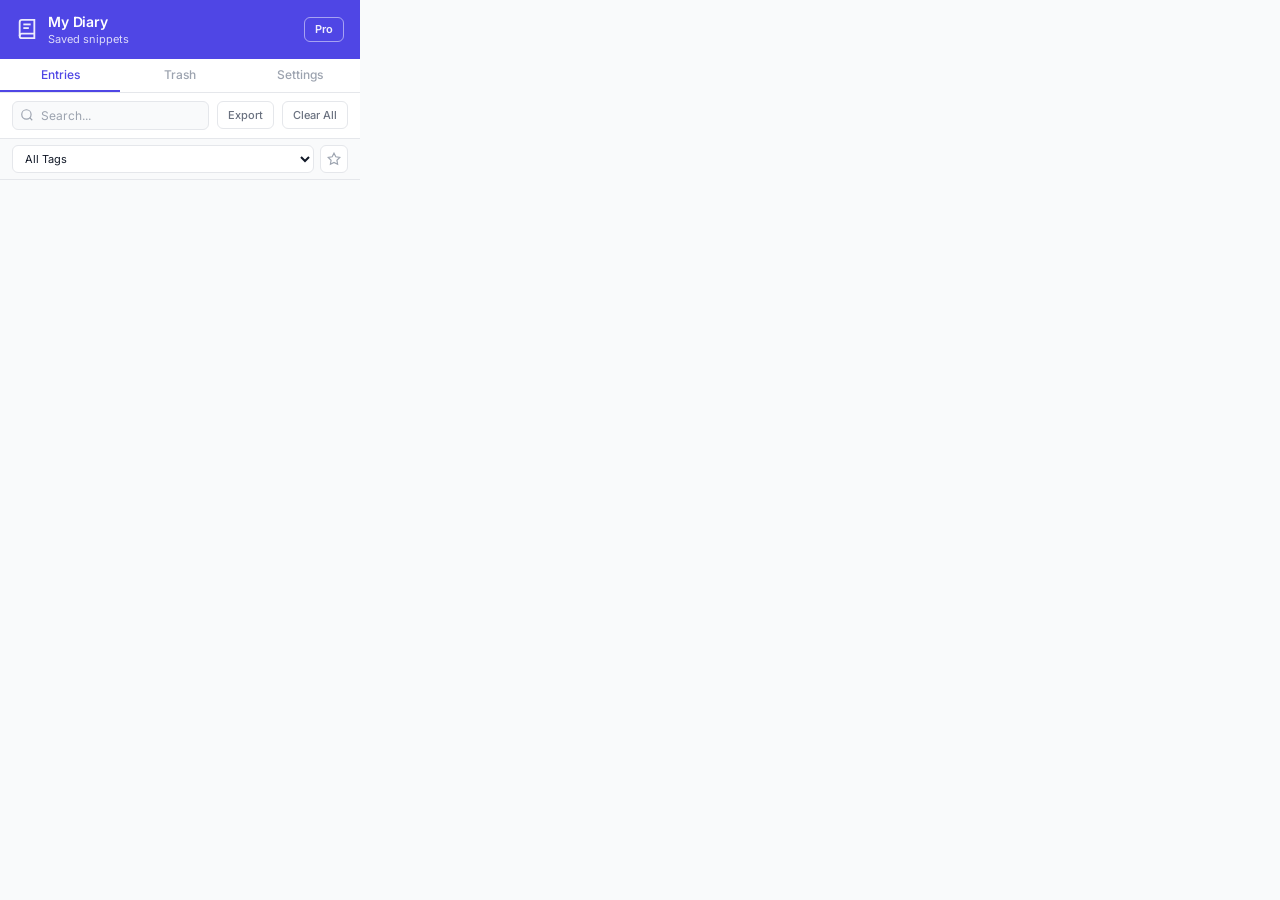
==== popup.html @ 0859d20f "WIP: feat:premium features" ====
<!DOCTYPE html>
<html lang="en">
<head>
  <meta charset="UTF-8">
  <meta name="viewport" content="width=device-width, initial-scale=1.0">
  <title>My Diary</title>
  <link rel="preconnect" href="https://fonts.googleapis.com">
  <link rel="preconnect" href="https://fonts.gstatic.com" crossorigin>
  <link href="https://fonts.googleapis.com/css2?family=Inter:wght@400;500;600&display=swap" rel="stylesheet">
  <link rel="stylesheet" href="popup.css">
</head>
<body>
  <div class="container">
    <header>
      <div class="header-content">
        <svg class="header-icon" viewBox="0 0 24 24" fill="none" stroke="currentColor" stroke-width="2">
          <path d="M4 19.5A2.5 2.5 0 0 1 6.5 17H20"/>
          <path d="M6.5 2H20v20H6.5A2.5 2.5 0 0 1 4 19.5v-15A2.5 2.5 0 0 1 6.5 2z"/>
          <line x1="8" y1="7" x2="16" y2="7"/>
          <line x1="8" y1="11" x2="14" y2="11"/>
        </svg>
        <div>
          <h1>My Diary</h1>
          <p class="subtitle">Saved snippets</p>
        </div>
        <a id="upgradeLink" href="https://vamshimorlawar.github.io/my-diary-extension/upgrade.html" target="_blank" class="header-upgrade">Pro</a>
        <span id="proBadge" class="header-pro-badge hidden">Pro</span>
      </div>
    </header>
    <div id="upgradeBanner" class="upgrade-banner hidden">
      <p>You've reached the 50-entry limit. <a href="https://vamshimorlawar.github.io/my-diary-extension/upgrade.html" target="_blank">Upgrade to Pro</a> for unlimited entries.</p>
    </div>

    <div class="tabs">
      <button class="tab active" data-tab="entries">Entries</button>
      <button class="tab" data-tab="trash">Trash <span id="trashCount" class="badge hidden">0</span></button>
      <button class="tab" data-tab="settings">Settings</button>
    </div>

    <div class="controls" id="entriesControls">
      <div class="search-wrapper">
        <svg class="search-icon" viewBox="0 0 24 24" fill="none" stroke="currentColor" stroke-width="2">
          <circle cx="11" cy="11" r="8"/>
          <path d="m21 21-4.35-4.35"/>
        </svg>
        <input type="text" id="searchInput" placeholder="Search...">
      </div>
      <button id="exportBtn" class="btn-outline btn-sm" title="Export (Pro)">Export</button>
      <button id="clearAllBtn" class="btn-outline btn-sm">Clear All</button>
    </div>

    <div class="filter-bar" id="filterBar">
      <select id="folderFilter" class="hidden">
        <option value="">All Folders</option>
      </select>
      <select id="tagFilter">
        <option value="">All Tags</option>
      </select>
      <button id="favFilterBtn" class="fav-filter-btn" title="Show favourites only">
        <svg viewBox="0 0 24 24" fill="none" stroke="currentColor" stroke-width="2">
          <polygon points="12 2 15.09 8.26 22 9.27 17 14.14 18.18 21.02 12 17.77 5.82 21.02 7 14.14 2 9.27 8.91 8.26 12 2"/>
        </svg>
      </button>
    </div>

    <div class="controls hidden" id="trashControls">
      <span class="trash-info" id="trashInfo">Last 5 deleted</span>
      <button id="emptyTrashBtn" class="btn-outline btn-sm btn-danger">Empty Trash</button>
    </div>

    <div id="entriesContainer"></div>
    <div id="trashContainer" class="hidden"></div>
    <div id="settingsContainer" class="hidden">
      <div class="settings-section">
        <h3>Pro license</h3>
        <p class="settings-desc" id="licenseStatus">Free plan</p>
        <div class="license-form" id="licenseForm">
          <input type="text" id="licenseKeyInput" placeholder="Enter license key (e.g. XXXX-XXXX-XXXX)">
          <button id="activateLicenseBtn" class="btn-primary">Activate</button>
          <p id="licenseMessage" class="license-message hidden"></p>
        </div>
        <p class="settings-hint"><a href="https://vamshimorlawar.github.io/my-diary-extension/upgrade.html" target="_blank">Get a license</a></p>
      </div>
      <div class="settings-section" id="darkModeSection">
        <h3>Dark mode</h3>
        <label class="settings-toggle">
          <input type="checkbox" id="darkModeToggle">
          <span>Use dark theme</span>
        </label>
      </div>
    </div>
  </div>

  <script src="popup.js"></script>
</body>
</html>
---- popup.css ----
* {
  margin: 0;
  padding: 0;
  box-sizing: border-box;
}

:root {
  --primary: #4f46e5;
  --primary-hover: #4338ca;
  --accent: #eab308;
  
  --bg-primary: #ffffff;
  --bg-secondary: #f9fafb;
  --bg-hover: #f3f4f6;
  
  --text-primary: #111827;
  --text-secondary: #6b7280;
  --text-muted: #9ca3af;
  
  --border: #e5e7eb;
  --border-hover: #d1d5db;
  
  --success: #10b981;
  --danger: #ef4444;
  
  --font: 'Inter', -apple-system, BlinkMacSystemFont, sans-serif;
  --radius: 6px;
  --transition: 150ms ease;
}

body.theme-dark {
  --bg-primary: #1f2937;
  --bg-secondary: #111827;
  --bg-hover: #374151;
  --text-primary: #f9fafb;
  --text-secondary: #d1d5db;
  --text-muted: #9ca3af;
  --border: #374151;
  --border-hover: #4b5563;
}

body.theme-dark header {
  background: #374151;
}

body.theme-dark #searchInput,
body.theme-dark .comment-input,
body.theme-dark .license-form input,
body.theme-dark #tagFilter,
body.theme-dark #folderFilter {
  background: var(--bg-primary) !important;
  color: var(--text-primary) !important;
  -webkit-text-fill-color: var(--text-primary) !important;
  border-color: var(--border);
}

body.theme-dark #searchInput::placeholder,
body.theme-dark .comment-input::placeholder {
  color: var(--text-muted);
}

body.theme-dark .btn-outline {
  background: var(--bg-primary);
  color: var(--text-secondary);
  border-color: var(--border);
}

body.theme-dark .btn-outline:hover {
  background: var(--bg-hover);
  border-color: var(--border-hover);
}

body {
  font-family: var(--font);
  background: var(--bg-secondary);
  width: 360px;
  height: 480px;
  overflow: hidden;
  font-size: 13px;
  line-height: 1.4;
  color: var(--text-primary);
  -webkit-font-smoothing: antialiased;
}

.container {
  display: flex;
  flex-direction: column;
  height: 100%;
}

/* Header */
header {
  background: var(--primary);
  color: white;
  padding: 12px 16px;
}

.header-content {
  display: flex;
  align-items: center;
  gap: 10px;
  position: relative;
}

.header-icon {
  width: 22px;
  height: 22px;
  opacity: 0.9;
}

header h1 {
  font-size: 14px;
  font-weight: 600;
  letter-spacing: -0.01em;
}

.subtitle {
  font-size: 11px;
  opacity: 0.8;
}

.header-upgrade {
  margin-left: auto;
  font-size: 11px;
  font-weight: 600;
  color: rgba(255, 255, 255, 0.9);
  text-decoration: none;
  padding: 4px 10px;
  border: 1px solid rgba(255, 255, 255, 0.5);
  border-radius: var(--radius);
  transition: all var(--transition);
}

.header-upgrade:hover {
  background: rgba(255, 255, 255, 0.2);
  color: white;
}

.header-pro-badge {
  margin-left: auto;
  font-size: 10px;
  font-weight: 600;
  color: white;
  background: rgba(255, 255, 255, 0.25);
  padding: 4px 10px;
  border-radius: var(--radius);
}

.upgrade-banner {
  background: #fef3c7;
  border-bottom: 1px solid #f59e0b;
  padding: 8px 12px;
  font-size: 11px;
  color: #92400e;
}

.upgrade-banner a {
  font-weight: 600;
  color: var(--primary);
}

/* Tabs */
.tabs {
  display: flex;
  background: var(--bg-primary);
  border-bottom: 1px solid var(--border);
}

.tab {
  flex: 1;
  padding: 8px 12px;
  background: none;
  border: none;
  font-size: 12px;
  font-weight: 500;
  color: var(--text-muted);
  cursor: pointer;
  transition: color var(--transition);
  border-bottom: 2px solid transparent;
  font-family: inherit;
}

.tab:hover {
  color: var(--text-secondary);
}

.tab.active {
  color: var(--primary);
  border-bottom-color: var(--primary);
}

.badge {
  background: var(--danger);
  color: white;
  font-size: 10px;
  padding: 1px 5px;
  border-radius: 10px;
  margin-left: 4px;
}

/* Controls */
.controls {
  display: flex;
  gap: 8px;
  padding: 8px 12px;
  background: var(--bg-primary);
  border-bottom: 1px solid var(--border);
  align-items: center;
}

.search-wrapper {
  flex: 1;
  position: relative;
}

.search-icon {
  position: absolute;
  left: 8px;
  top: 50%;
  transform: translateY(-50%);
  width: 14px;
  height: 14px;
  color: var(--text-muted);
  pointer-events: none;
}

#searchInput {
  width: 100%;
  padding: 6px 8px 6px 28px;
  border: 1px solid var(--border);
  border-radius: var(--radius);
  font-size: 12px;
  font-family: inherit;
  color: var(--text-primary);
  background: var(--bg-secondary);
  outline: none;
  transition: all var(--transition);
}

#searchInput::placeholder {
  color: var(--text-muted);
}

#searchInput:focus {
  border-color: var(--primary);
  background: var(--bg-primary);
}

.btn-outline {
  background: var(--bg-primary);
  color: var(--text-secondary);
  border: 1px solid var(--border);
  padding: 6px 10px;
  border-radius: var(--radius);
  font-size: 11px;
  font-weight: 500;
  font-family: inherit;
  cursor: pointer;
  transition: all var(--transition);
  white-space: nowrap;
}

.btn-outline:hover {
  border-color: var(--border-hover);
  background: var(--bg-hover);
}

.btn-outline.btn-danger {
  color: var(--danger);
  border-color: var(--danger);
}

.btn-outline.btn-danger:hover {
  background: var(--danger);
  color: white;
}

/* Filter Bar */
.filter-bar {
  display: flex;
  gap: 6px;
  padding: 6px 12px;
  background: var(--bg-secondary);
  border-bottom: 1px solid var(--border);
  align-items: center;
}

#tagFilter,
#folderFilter {
  flex: 1;
  padding: 5px 8px;
  border: 1px solid var(--border);
  border-radius: var(--radius);
  font-size: 11px;
  font-family: inherit;
  background: var(--bg-primary);
  color: var(--text-primary);
  outline: none;
  cursor: pointer;
}

#tagFilter:focus,
#folderFilter:focus {
  border-color: var(--primary);
}

.fav-filter-btn {
  background: var(--bg-primary);
  border: 1px solid var(--border);
  width: 28px;
  height: 28px;
  border-radius: var(--radius);
  cursor: pointer;
  color: var(--text-muted);
  transition: all var(--transition);
  display: flex;
  align-items: center;
  justify-content: center;
  padding: 0;
}

.fav-filter-btn svg {
  width: 14px;
  height: 14px;
}

.fav-filter-btn:hover {
  border-color: var(--accent);
  color: var(--accent);
}

.fav-filter-btn.active {
  background: var(--accent);
  border-color: var(--accent);
  color: white;
}

.fav-filter-btn.active svg {
  fill: currentColor;
}

.trash-info {
  font-size: 11px;
  color: var(--text-muted);
  flex: 1;
}

/* Entries Container */
#entriesContainer,
#trashContainer {
  flex: 1;
  overflow-y: auto;
  padding: 8px 12px;
}

/* Empty State */
.empty-state {
  text-align: center;
  padding: 32px 16px;
  color: var(--text-muted);
}

.empty-state p:first-child {
  font-size: 13px;
  color: var(--text-secondary);
  margin-bottom: 4px;
}

.empty-state .hint {
  font-size: 11px;
}

/* Entry Card */
.entry {
  background: var(--bg-primary);
  border-radius: var(--radius);
  padding: 10px 12px;
  margin-bottom: 6px;
  border: 1px solid var(--border);
  transition: border-color var(--transition);
}

.entry:hover {
  border-color: var(--border-hover);
}

.entry:last-child {
  margin-bottom: 0;
}

.entry-header {
  display: flex;
  justify-content: space-between;
  align-items: center;
  margin-bottom: 6px;
}

.entry-header-left {
  display: flex;
  align-items: center;
  gap: 6px;
}

.entry-header-right {
  display: flex;
  align-items: center;
  gap: 2px;
}

.entry-date {
  font-size: 10px;
  color: var(--text-muted);
}

.entry-folder {
  font-size: 10px;
  color: var(--primary);
  background: rgba(79, 70, 229, 0.1);
  padding: 2px 6px;
  border-radius: 4px;
  margin-left: 6px;
}

.icon-btn {
  background: none;
  border: none;
  cursor: pointer;
  color: var(--text-muted);
  padding: 4px;
  border-radius: 4px;
  transition: all var(--transition);
  display: flex;
  align-items: center;
  justify-content: center;
}

.icon-btn svg {
  width: 14px;
  height: 14px;
}

.icon-btn:hover {
  background: var(--bg-hover);
}

.icon-btn.fav-btn:hover,
.icon-btn.fav-btn.active {
  color: var(--accent);
}

.icon-btn.fav-btn.active svg {
  fill: var(--accent);
}

.icon-btn.copy-btn:hover {
  color: var(--primary);
}

.icon-btn.copy-btn.copied {
  color: var(--success);
}

.icon-btn.delete-btn:hover {
  color: var(--danger);
}

.entry-text {
  font-size: 12px;
  color: var(--text-primary);
  line-height: 1.5;
  margin-bottom: 6px;
  word-wrap: break-word;
  max-height: 80px;
  overflow-y: auto;
  padding-right: 4px;
}

.entry-tags {
  display: flex;
  flex-wrap: wrap;
  gap: 4px;
  margin-bottom: 6px;
}

.entry-tag {
  background: var(--bg-secondary);
  color: var(--text-secondary);
  font-size: 10px;
  font-weight: 500;
  padding: 2px 6px;
  border-radius: 4px;
  border: 1px solid var(--border);
}

.entry-source {
  display: flex;
  align-items: center;
  gap: 6px;
  margin-bottom: 8px;
}

.entry-source svg {
  width: 12px;
  height: 12px;
  color: var(--text-muted);
  flex-shrink: 0;
}

.entry-link {
  font-size: 11px;
  color: var(--primary);
  text-decoration: none;
  overflow: hidden;
  text-overflow: ellipsis;
  white-space: nowrap;
}

.entry-link:hover {
  text-decoration: underline;
}

/* Comment Section */
.entry-comment-section {
  border-top: 1px solid var(--border);
  padding-top: 8px;
  margin-top: 2px;
}

.comment-toggle {
  background: none;
  border: none;
  color: var(--text-muted);
  font-size: 11px;
  cursor: pointer;
  display: flex;
  align-items: center;
  gap: 4px;
  padding: 0;
  font-family: inherit;
  transition: color var(--transition);
}

.comment-toggle:hover {
  color: var(--primary);
}

.comment-toggle svg {
  width: 12px;
  height: 12px;
}

.comment-area {
  margin-top: 8px;
}

.comment-input {
  width: 100%;
  padding: 8px;
  border: 1px solid var(--border);
  border-radius: var(--radius);
  font-size: 11px;
  font-family: inherit;
  resize: vertical;
  min-height: 50px;
  color: var(--text-primary);
  outline: none;
  transition: border-color var(--transition);
}

.comment-input:focus {
  border-color: var(--primary);
}

.comment-actions {
  display: flex;
  justify-content: flex-end;
  margin-top: 6px;
}

.btn-primary {
  background: var(--primary);
  color: white;
  border: none;
  padding: 5px 12px;
  border-radius: var(--radius);
  font-size: 11px;
  font-weight: 500;
  font-family: inherit;
  cursor: pointer;
  transition: background var(--transition);
}

.btn-primary:hover {
  background: var(--primary-hover);
}

.existing-comment {
  background: var(--bg-secondary);
  padding: 8px;
  border-radius: var(--radius);
  font-size: 11px;
  color: var(--text-secondary);
  margin-top: 8px;
  line-height: 1.5;
  white-space: pre-wrap;
}

.hidden {
  display: none !important;
}

/* Trash Entry */
.entry.trash-entry {
  border-left: 2px solid var(--danger);
}

.entry-actions {
  display: flex;
  gap: 6px;
  margin-top: 8px;
  padding-top: 8px;
  border-top: 1px solid var(--border);
}

.btn-success {
  background: var(--success);
  color: white;
  border: none;
  padding: 5px 10px;
  border-radius: var(--radius);
  font-size: 11px;
  font-weight: 500;
  font-family: inherit;
  cursor: pointer;
  transition: filter var(--transition);
  display: flex;
  align-items: center;
  gap: 4px;
}

.btn-success:hover {
  filter: brightness(1.1);
}

.btn-success svg {
  width: 12px;
  height: 12px;
}

.deleted-date {
  font-size: 10px;
  color: var(--danger);
  margin-left: 6px;
}

/* Settings */
#settingsContainer {
  flex: 1;
  overflow-y: auto;
  padding: 16px;
}

.settings-section h3 {
  font-size: 13px;
  font-weight: 600;
  margin-bottom: 8px;
}

.settings-desc {
  font-size: 12px;
  color: var(--text-secondary);
  margin-bottom: 12px;
}

.settings-desc.success {
  color: var(--success);
}

.license-form {
  display: flex;
  flex-direction: column;
  gap: 8px;
  margin-bottom: 8px;
}

.license-form input {
  padding: 8px 12px;
  border: 1px solid var(--border);
  border-radius: var(--radius);
  font-size: 12px;
}

.license-form .btn-primary {
  align-self: flex-start;
}

.license-message {
  font-size: 11px;
}

.license-message.success {
  color: var(--success);
}

.license-message.error {
  color: var(--danger);
}

.settings-hint {
  font-size: 11px;
  color: var(--text-muted);
}

.settings-toggle {
  display: flex;
  align-items: center;
  gap: 8px;
  font-size: 12px;
  cursor: pointer;
}

.settings-toggle input {
  cursor: pointer;
}

.export-menu {
  position: fixed;
  background: var(--bg-primary);
  border: 1px solid var(--border);
  border-radius: var(--radius);
  box-shadow: var(--shadow-md, 0 4px 6px rgba(0,0,0,0.1));
  padding: 4px;
  z-index: 1000;
  display: flex;
  flex-direction: column;
  gap: 2px;
}

.export-menu button {
  padding: 8px 12px;
  border: none;
  background: none;
  text-align: left;
  font-size: 12px;
  cursor: pointer;
  border-radius: 4px;
  font-family: inherit;
}

.export-menu button:hover {
  background: var(--bg-hover);
}

/* Scrollbar */
#entriesContainer::-webkit-scrollbar,
#trashContainer::-webkit-scrollbar,
.entry-text::-webkit-scrollbar {
  width: 4px;
}

#entriesContainer::-webkit-scrollbar-track,
#trashContainer::-webkit-scrollbar-track,
.entry-text::-webkit-scrollbar-track {
  background: transparent;
}

#entriesContainer::-webkit-scrollbar-thumb,
#trashContainer::-webkit-scrollbar-thumb,
.entry-text::-webkit-scrollbar-thumb {
  background: var(--border);
  border-radius: 2px;
}

#entriesContainer::-webkit-scrollbar-thumb:hover,
#trashContainer::-webkit-scrollbar-thumb:hover,
.entry-text::-webkit-scrollbar-thumb:hover {
  background: var(--border-hover);
}
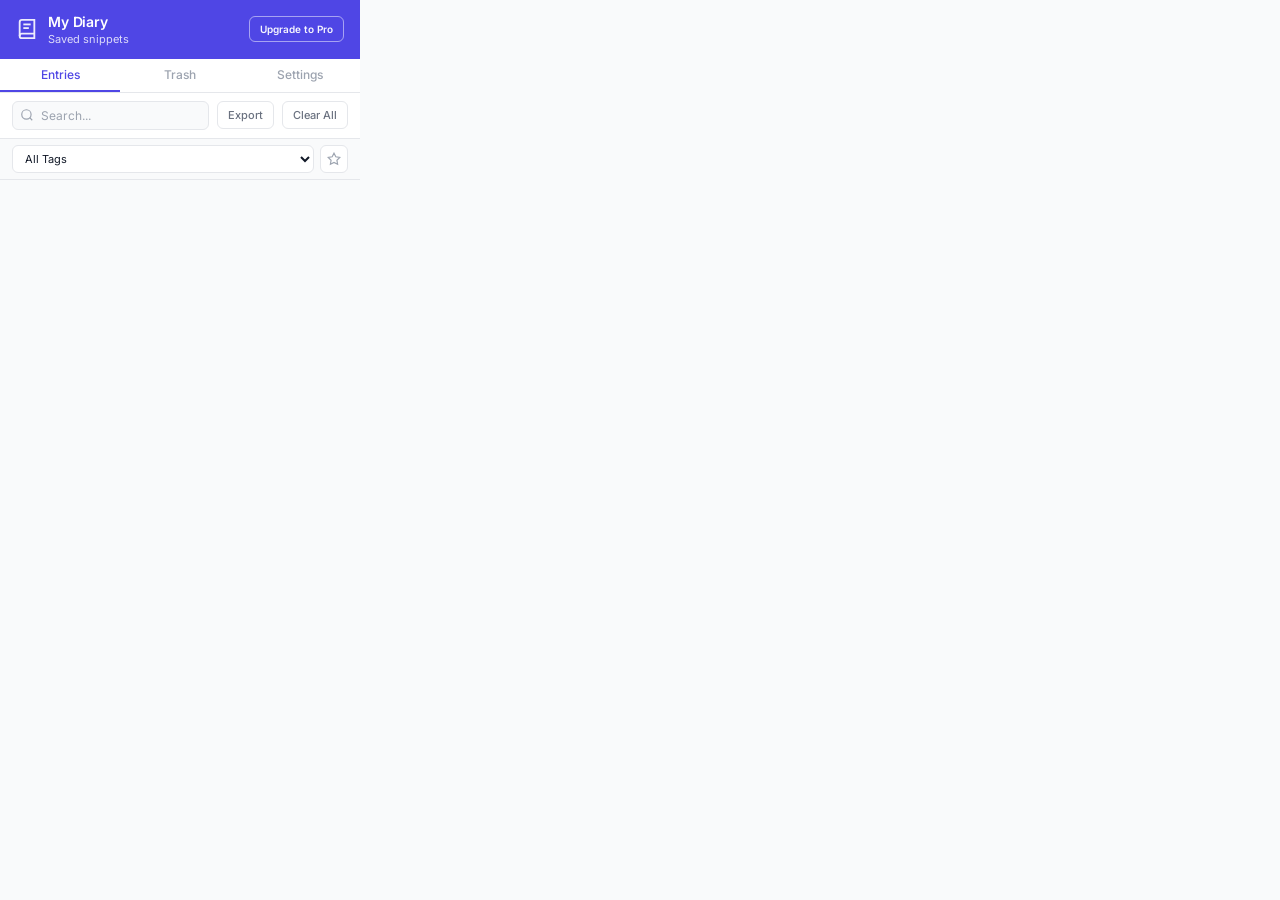
==== commit f085e757: "premium features testing" ====
--- a/popup.html
+++ b/popup.html
@@ -23,8 +23,8 @@
           <h1>My Diary</h1>
           <p class="subtitle">Saved snippets</p>
         </div>
-        <a id="upgradeLink" href="https://vamshimorlawar.github.io/my-diary-extension/upgrade.html" target="_blank" class="header-upgrade">Pro</a>
-        <span id="proBadge" class="header-pro-badge hidden">Pro</span>
+        <a id="upgradeLink" href="https://vamshimorlawar.github.io/my-diary-extension/upgrade.html" target="_blank" class="header-upgrade">Upgrade to Pro</a>
+        <span id="proBadge" class="header-pro-badge hidden">Pro · Active</span>
       </div>
     </header>
     <div id="upgradeBanner" class="upgrade-banner hidden">
@@ -71,21 +71,33 @@
     <div id="entriesContainer"></div>
     <div id="trashContainer" class="hidden"></div>
     <div id="settingsContainer" class="hidden">
-      <div class="settings-section">
-        <h3>Pro license</h3>
-        <p class="settings-desc" id="licenseStatus">Free plan</p>
+      <div class="settings-card settings-license">
+        <div class="settings-card-header">
+          <h3>Subscription</h3>
+        </div>
+        <div class="settings-plan-row">
+          <span class="settings-label">Current plan</span>
+          <span class="settings-value" id="licenseStatus">Free</span>
+        </div>
+        <p class="settings-subtitle hidden" id="licenseExpiry"></p>
+        <p class="settings-subtitle" id="licenseSubtitle">Upgrade for unlimited entries, export, dark mode &amp; folders.</p>
+        <a id="deactivateLicenseLink" class="deactivate-link hidden" href="#">Deactivate</a>
         <div class="license-form" id="licenseForm">
           <input type="text" id="licenseKeyInput" placeholder="Enter license key (e.g. XXXX-XXXX-XXXX)">
-          <button id="activateLicenseBtn" class="btn-primary">Activate</button>
+          <div class="license-form-actions">
+            <button id="activateLicenseBtn" class="btn-primary">Activate</button>
+            <a href="https://vamshimorlawar.github.io/my-diary-extension/upgrade.html" target="_blank" class="btn-upgrade-link">Get Pro</a>
+          </div>
           <p id="licenseMessage" class="license-message hidden"></p>
         </div>
-        <p class="settings-hint"><a href="https://vamshimorlawar.github.io/my-diary-extension/upgrade.html" target="_blank">Get a license</a></p>
       </div>
-      <div class="settings-section" id="darkModeSection">
-        <h3>Dark mode</h3>
+      <div class="settings-card" id="darkModeSection">
+        <div class="settings-card-header">
+          <h3>Appearance</h3>
+        </div>
         <label class="settings-toggle">
           <input type="checkbox" id="darkModeToggle">
-          <span>Use dark theme</span>
+          <span>Dark mode</span>
         </label>
       </div>
     </div>
--- a/popup.css
+++ b/popup.css
@@ -121,14 +121,15 @@
 
 .header-upgrade {
   margin-left: auto;
-  font-size: 11px;
+  font-size: 10px;
   font-weight: 600;
-  color: rgba(255, 255, 255, 0.9);
+  color: rgba(255, 255, 255, 0.95);
   text-decoration: none;
-  padding: 4px 10px;
+  padding: 5px 10px;
   border: 1px solid rgba(255, 255, 255, 0.5);
   border-radius: var(--radius);
   transition: all var(--transition);
+  white-space: nowrap;
 }
 
 .header-upgrade:hover {
@@ -142,8 +143,9 @@
   font-weight: 600;
   color: white;
   background: rgba(255, 255, 255, 0.25);
-  padding: 4px 10px;
-  border-radius: var(--radius);
+  padding: 5px 10px;
+  border-radius: var(--radius);
+  white-space: nowrap;
 }
 
 .upgrade-banner {
@@ -658,29 +660,80 @@
   flex: 1;
   overflow-y: auto;
   padding: 16px;
-}
-
-.settings-section h3 {
+  display: flex;
+  flex-direction: column;
+  gap: 12px;
+}
+
+.settings-card {
+  background: var(--bg-primary);
+  border: 1px solid var(--border);
+  border-radius: 8px;
+  padding: 14px 16px;
+}
+
+.settings-card-header {
+  display: flex;
+  align-items: center;
+  justify-content: space-between;
+  margin-bottom: 6px;
+}
+
+.settings-card h3 {
   font-size: 13px;
   font-weight: 600;
+  color: var(--text-primary);
+}
+
+.settings-plan-row {
+  display: flex;
+  align-items: baseline;
+  gap: 8px;
   margin-bottom: 8px;
 }
 
-.settings-desc {
+.settings-label {
   font-size: 12px;
-  color: var(--text-secondary);
+  color: var(--text-muted);
+}
+
+.settings-value {
+  font-size: 13px;
+  font-weight: 600;
+  color: var(--text-primary);
+}
+
+.settings-value.success {
+  color: var(--success);
+}
+
+.settings-subtitle {
+  font-size: 11px;
+  color: var(--text-muted);
   margin-bottom: 12px;
-}
-
-.settings-desc.success {
-  color: var(--success);
+  line-height: 1.4;
+}
+
+.deactivate-link {
+  display: inline-block;
+  font-size: 11px;
+  color: var(--text-muted);
+  margin-bottom: 10px;
+}
+.deactivate-link:hover {
+  color: var(--danger);
 }
 
 .license-form {
   display: flex;
   flex-direction: column;
   gap: 8px;
-  margin-bottom: 8px;
+}
+
+.license-form-actions {
+  display: flex;
+  gap: 8px;
+  align-items: center;
 }
 
 .license-form input {
@@ -691,7 +744,17 @@
 }
 
 .license-form .btn-primary {
-  align-self: flex-start;
+  flex-shrink: 0;
+}
+
+.btn-upgrade-link {
+  font-size: 12px;
+  font-weight: 500;
+  color: var(--primary);
+  text-decoration: none;
+}
+.btn-upgrade-link:hover {
+  text-decoration: underline;
 }
 
 .license-message {
@@ -704,11 +767,6 @@
 
 .license-message.error {
   color: var(--danger);
-}
-
-.settings-hint {
-  font-size: 11px;
-  color: var(--text-muted);
 }
 
 .settings-toggle {
